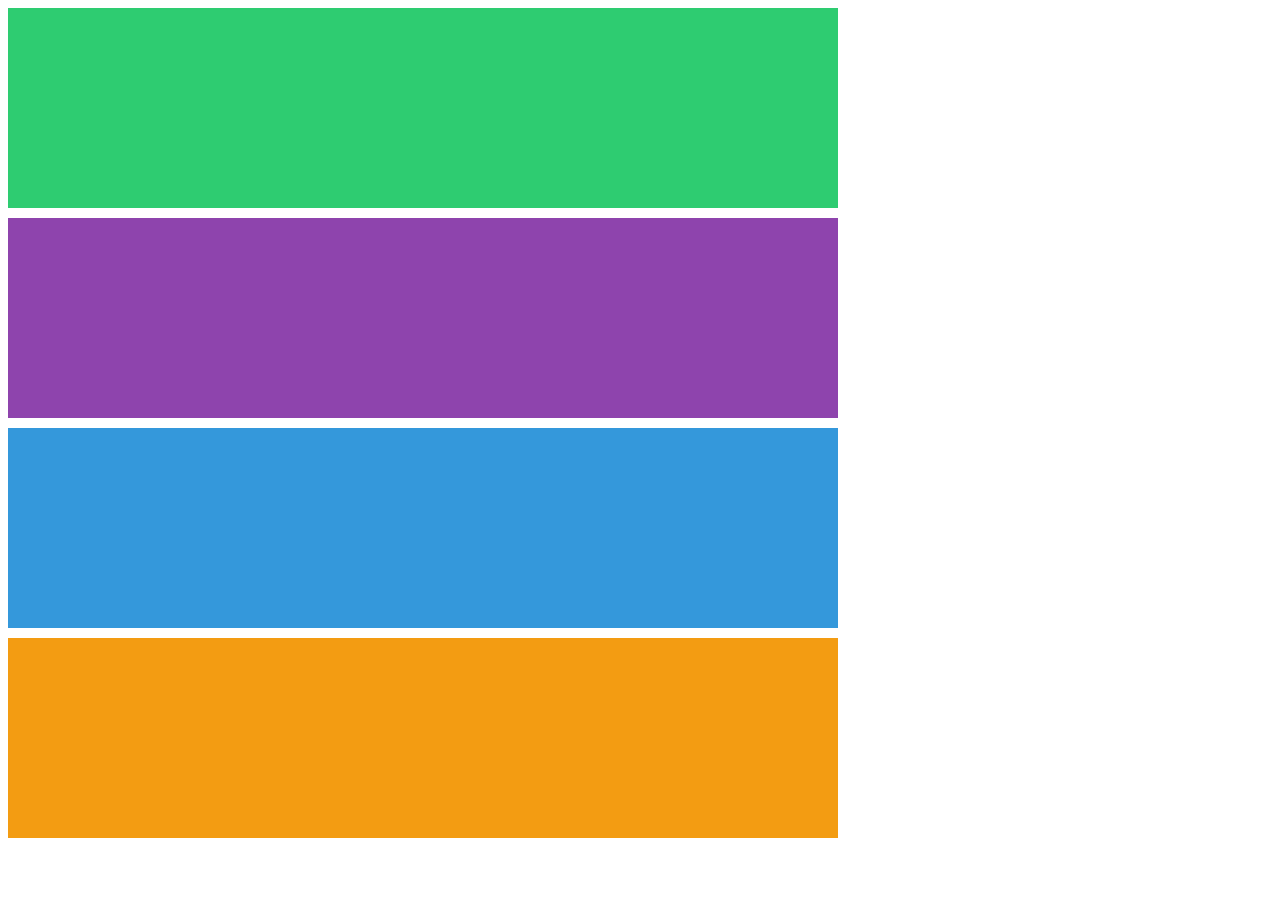
==== index.html @ 41c8cd68 "grid" ====
<!DOCTYPE html>
<html lang="en">
<head>
    <meta charset="UTF-8">
    <meta http-equiv="X-UA-Compatible" content="IE=edge">
    <meta name="viewport" content="width=device-width, initial-scale=1.0">
    <link rel="stylesheet" href="index.css" />
    <title>Document</title>
</head>
<body>
    <div class="grid">
        <div class="header"></div>
        <div class="content"></div>
        <div class="nav"></div>
        <div class="footer"></div>
      </div>
</body>
</html>
---- index.css ----
body {
    font-family: -apple-system, BlinkMacSystemFont, "Segoe UI", Roboto, Oxygen,
      Ubuntu, Cantarell, "Open Sans", "Helvetica Neue", sans-serif;
  }
  
  .grid {
    display: grid;
    gap:10px;
    grid-template-columns: 200px 200px 200px 200px;
    grid-template-rows: 200px repeat(2, 200px) 200px;
    grid-template-areas:
      "header header header header"
      "nav nav nav nav"
      "content content content content"
      "footer footer footer footer"
  }
  
  .nav {
    background-color: #8e44ad;
    grid-area: nav;
  }
  .header {
    background-color: #2ecc71;
    grid-area: header;
  }
  .content {
    background-color: #3498db;
    grid-area: content;
  }
  .footer {
    background-color: #f39c12;
    grid-area: footer;
  }
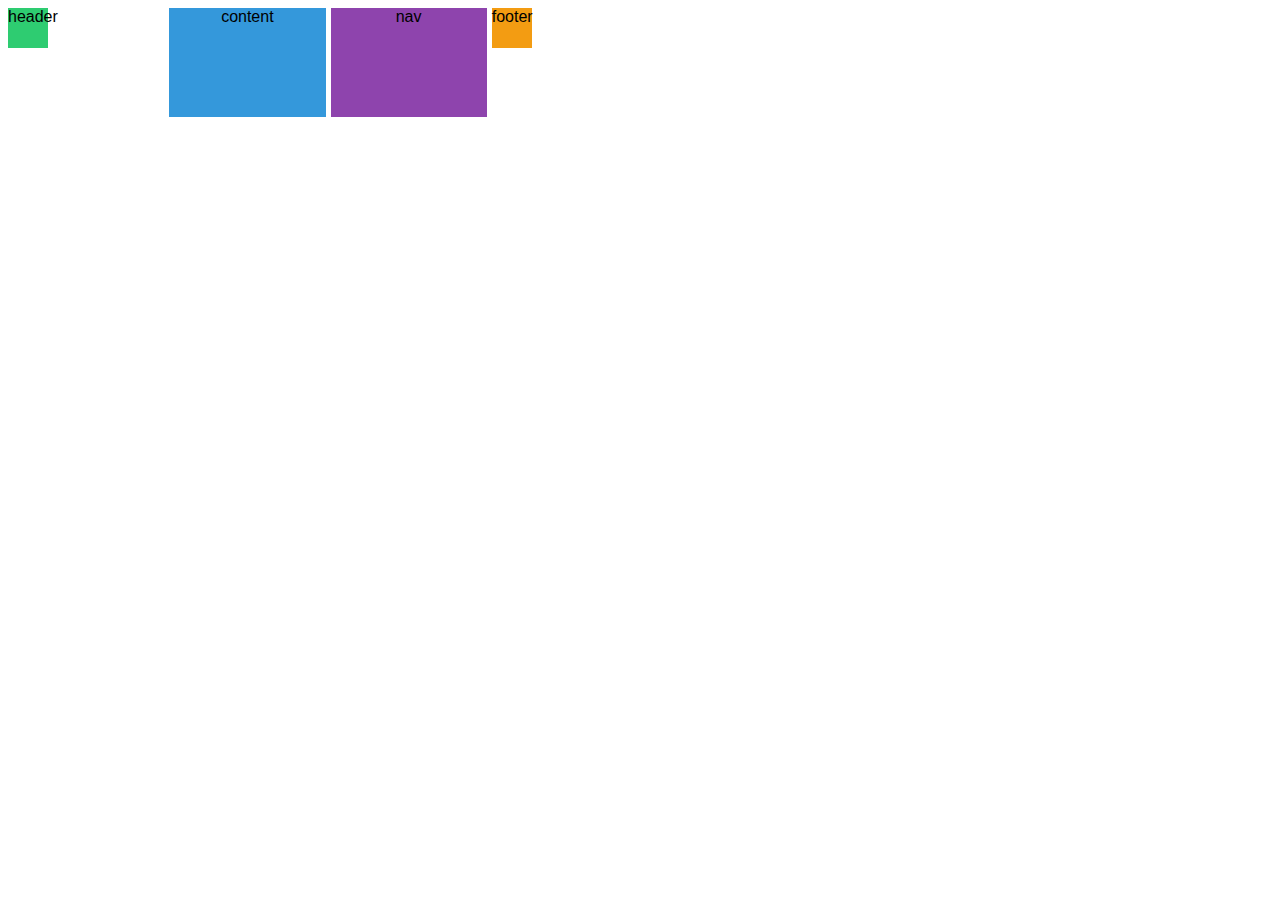
==== commit 259122b3: "align-items:stretch" ====
--- a/index.html
+++ b/index.html
@@ -9,10 +9,10 @@
 </head>
 <body>
     <div class="grid">
-        <div class="header"></div>
-        <div class="content"></div>
-        <div class="nav"></div>
-        <div class="footer"></div>
+        <div class="header">header</div>
+        <div class="content">content</div>
+        <div class="nav">nav</div>
+        <div class="footer">footer</div>
       </div>
 </body>
 </html>--- a/index.css
+++ b/index.css
@@ -1,33 +1,33 @@
 body {
-    font-family: -apple-system, BlinkMacSystemFont, "Segoe UI", Roboto, Oxygen,
-      Ubuntu, Cantarell, "Open Sans", "Helvetica Neue", sans-serif;
-  }
-  
-  .grid {
-    display: grid;
-    gap:10px;
-    grid-template-columns: 200px 200px 200px 200px;
-    grid-template-rows: 200px repeat(2, 200px) 200px;
-    grid-template-areas:
-      "header header header header"
-      "nav nav nav nav"
-      "content content content content"
-      "footer footer footer footer"
-  }
-  
-  .nav {
-    background-color: #8e44ad;
-    grid-area: nav;
-  }
-  .header {
-    background-color: #2ecc71;
-    grid-area: header;
-  }
-  .content {
-    background-color: #3498db;
-    grid-area: content;
-  }
-  .footer {
-    background-color: #f39c12;
-    grid-area: footer;
-  }+  font-family: -apple-system, BlinkMacSystemFont, "Segoe UI", Roboto, Oxygen,
+    Ubuntu, Cantarell, "Open Sans", "Helvetica Neue", sans-serif;
+}
+
+.grid {
+  display: grid;
+  gap: 5px;
+  height: 50vh;
+  width: 50vw;
+  grid-template-columns: repeat(4, 1fr);
+  grid-template-rows: repeat(4, 1fr);
+  text-align: center;
+  align-items: stretch;
+  justify-items: stretch;
+}
+/* fr= fraction */
+.header {
+  background-color: #2ecc71;
+  height: 40px;
+  width: 40px;
+}
+.content {
+  background-color: #3498db;
+}
+.nav {
+  background-color: #8e44ad;
+}
+.footer {
+  height: 40px;
+  width: 40px;
+  background-color: #f39c12;
+}
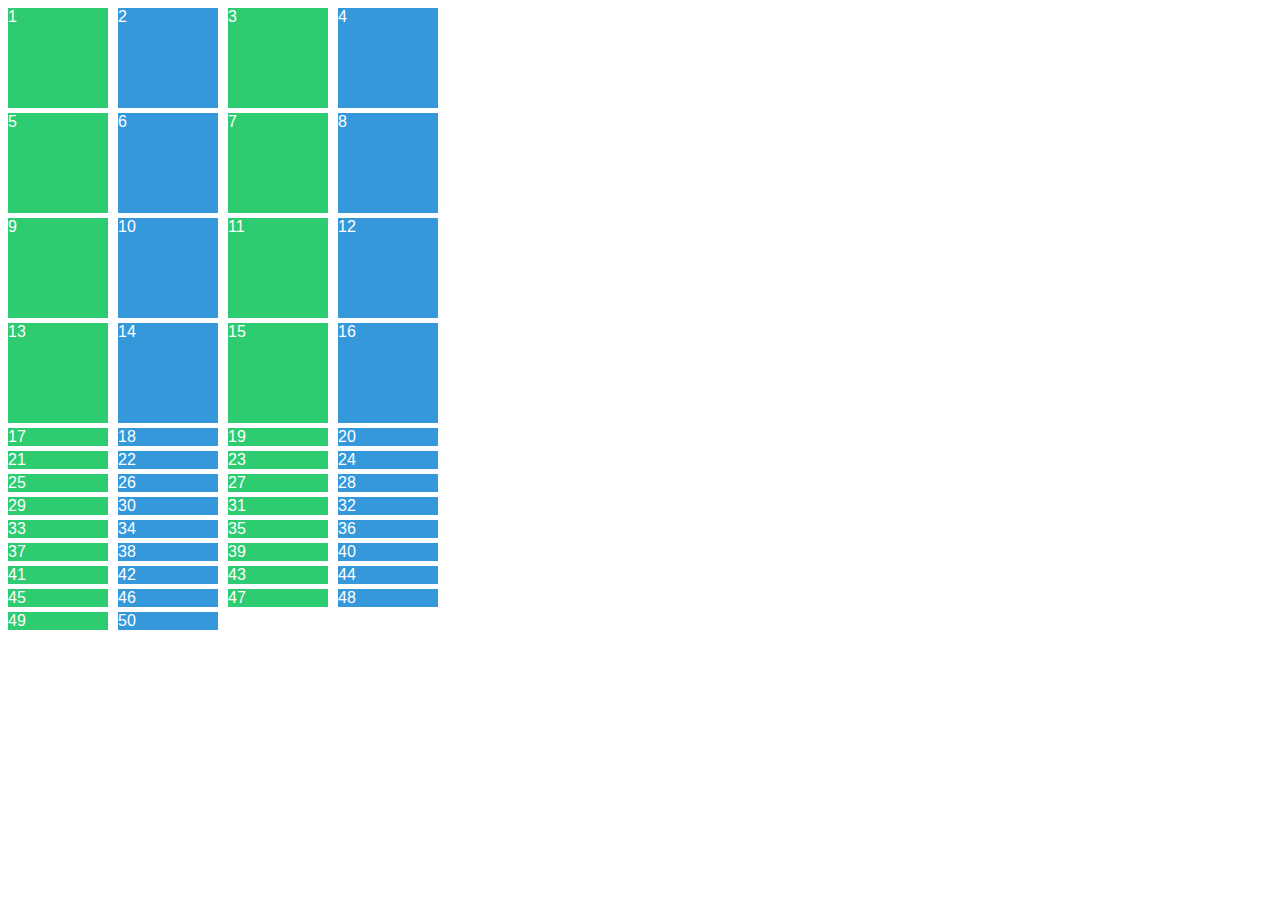
==== commit 80d197b8: "grid-auto-rows" ====
--- a/index.html
+++ b/index.html
@@ -9,10 +9,56 @@
 </head>
 <body>
     <div class="grid">
-        <div class="header">header</div>
-        <div class="content">content</div>
-        <div class="nav">nav</div>
-        <div class="footer">footer</div>
+       <div class="item">1</div>
+       <div class="item">2</div>
+       <div class="item">3</div>
+       <div class="item">4</div>
+       <div class="item">5</div>
+       <div class="item">6</div>
+       <div class="item">7</div>
+       <div class="item">8</div>
+       <div class="item">9</div>
+       <div class="item">10</div>
+       <div class="item">11</div>
+       <div class="item">12</div>
+       <div class="item">13</div>
+       <div class="item">14</div>
+       <div class="item">15</div>
+       <div class="item">16</div>
+       <div class="item">17</div>
+       <div class="item">18</div>
+       <div class="item">19</div>
+       <div class="item">20</div>
+       <div class="item">21</div>
+       <div class="item">22</div>
+       <div class="item">23</div>
+       <div class="item">24</div>
+       <div class="item">25</div>
+       <div class="item">26</div>
+       <div class="item">27</div>
+       <div class="item">28</div>
+       <div class="item">29</div>
+       <div class="item">30</div>
+       <div class="item">31</div>
+       <div class="item">32</div>
+       <div class="item">33</div>
+       <div class="item">34</div>
+       <div class="item">35</div>
+       <div class="item">36</div>
+       <div class="item">37</div>
+       <div class="item">38</div>
+       <div class="item">39</div>
+       <div class="item">40</div>
+       <div class="item">41</div>
+       <div class="item">42</div>
+       <div class="item">43</div>
+       <div class="item">44</div>
+       <div class="item">45</div>
+       <div class="item">46</div>
+       <div class="item">47</div>
+       <div class="item">48</div>
+       <div class="item">49</div>
+       <div class="item">50</div>
       </div>
 </body>
 </html>--- a/index.css
+++ b/index.css
@@ -4,30 +4,21 @@
 }
 
 .grid {
+  color: white;
   display: grid;
-  gap: 5px;
-  height: 50vh;
-  width: 50vw;
-  grid-template-columns: repeat(4, 1fr);
-  grid-template-rows: repeat(4, 1fr);
-  text-align: center;
-  align-items: stretch;
-  justify-items: stretch;
+  /* gap: 5px; */
+  column-gap: 10px;
+  row-gap: 5px;
+  grid-template-columns: repeat(4, 100px);
+  grid-template-rows: repeat(4, 100px);
+  /* grid-auto-flow: column; */
+  /* grid-auto-columns: 100px; */
 }
-/* fr= fraction */
-.header {
+
+.item:nth-child(odd) {
   background-color: #2ecc71;
-  height: 40px;
-  width: 40px;
 }
-.content {
+
+.item:nth-child(even) {
   background-color: #3498db;
 }
-.nav {
-  background-color: #8e44ad;
-}
-.footer {
-  height: 40px;
-  width: 40px;
-  background-color: #f39c12;
-}
